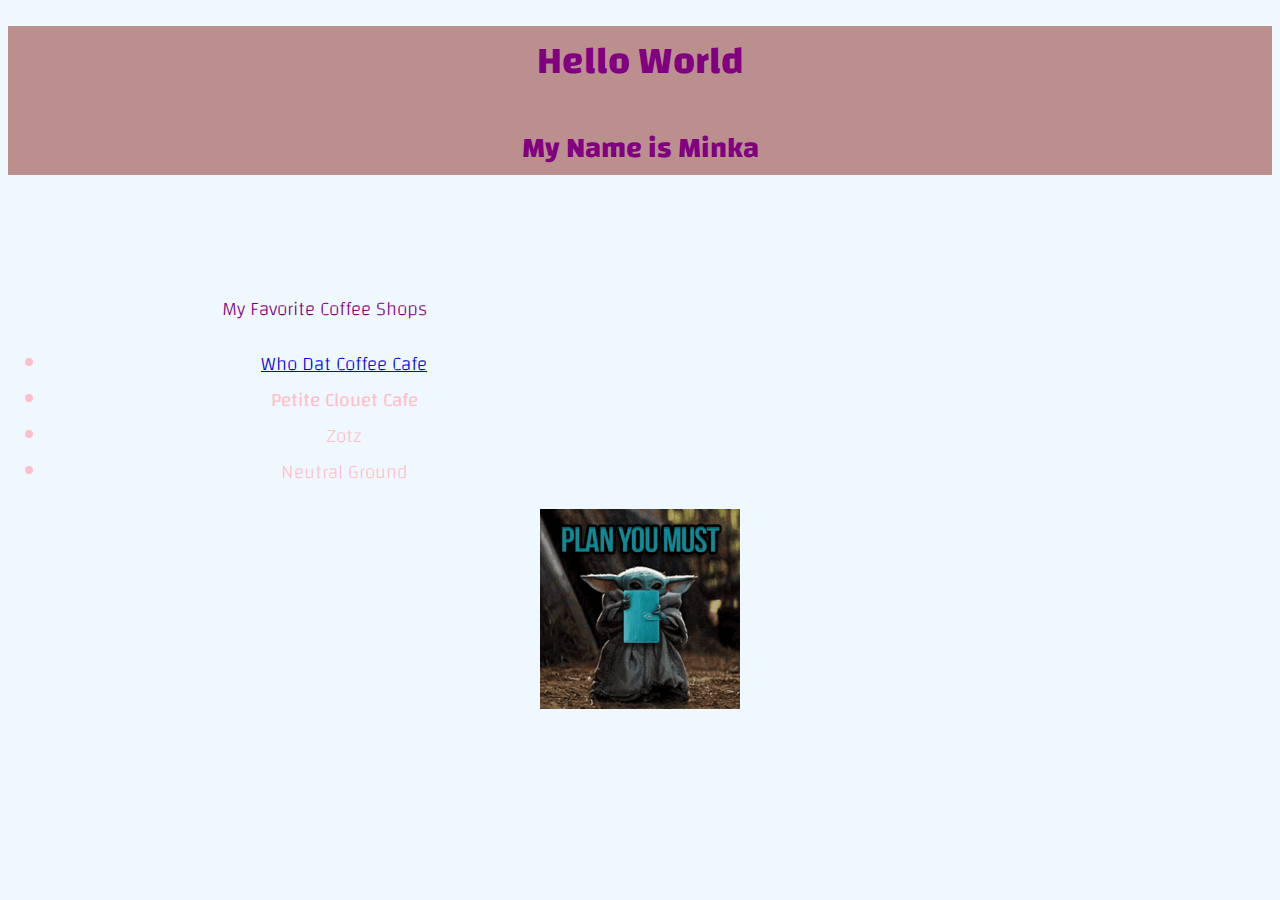
==== index.html @ a5fa14d0 "first commit" ====
<!DOCTYPE html>
<html>
	<head>
		<title>My First Website</title>
		<link rel="stylesheet" href="styles/style.css">
		<link href="https://fonts.googleapis.com/css2?family=Changa:wght@200;700&display=swap" rel="stylesheet">
		<style type="text/css">
			body {
				background-color: aliceblue;
			}
		</style>
	</head>
<!-- comment in html-->
	<body>
		<div id="header">
			<h1>Hello World</h1>
			<h2>My Name is Minka</h2>
		</div>
		<br />
		<br />
		<div class="column">
			
		</div>
		<div class="column">
			<p>My Favorite Coffee Shops</p>
			<ul>
				<li class="different"><a href="https://www.facebook.com/whodatcoffeecafe/" target="_blank">Who Dat Coffee Cafe</a> </li>
				<li><b>Petite Clouet Cafe</b></li>
				<li><span id="aqua">Zotz</span></li>
				<li class="different">Neutral Ground</li>
			</ul>
		</div>
		<img width="200" src="images/babyyoda.gif">
	</body>


</html>
---- styles/style.css ----
body {
    color: purple; 
    font-size: larger;
    font-weight: lighter; 
    font-family: 'Changa', sans-serif; 
    text-align: center; 
}

li {
    color: pink; 
}

#header {
    width: 100%; 
    background-color: rosybrown;
}

.column {
    width: 50%; 
}
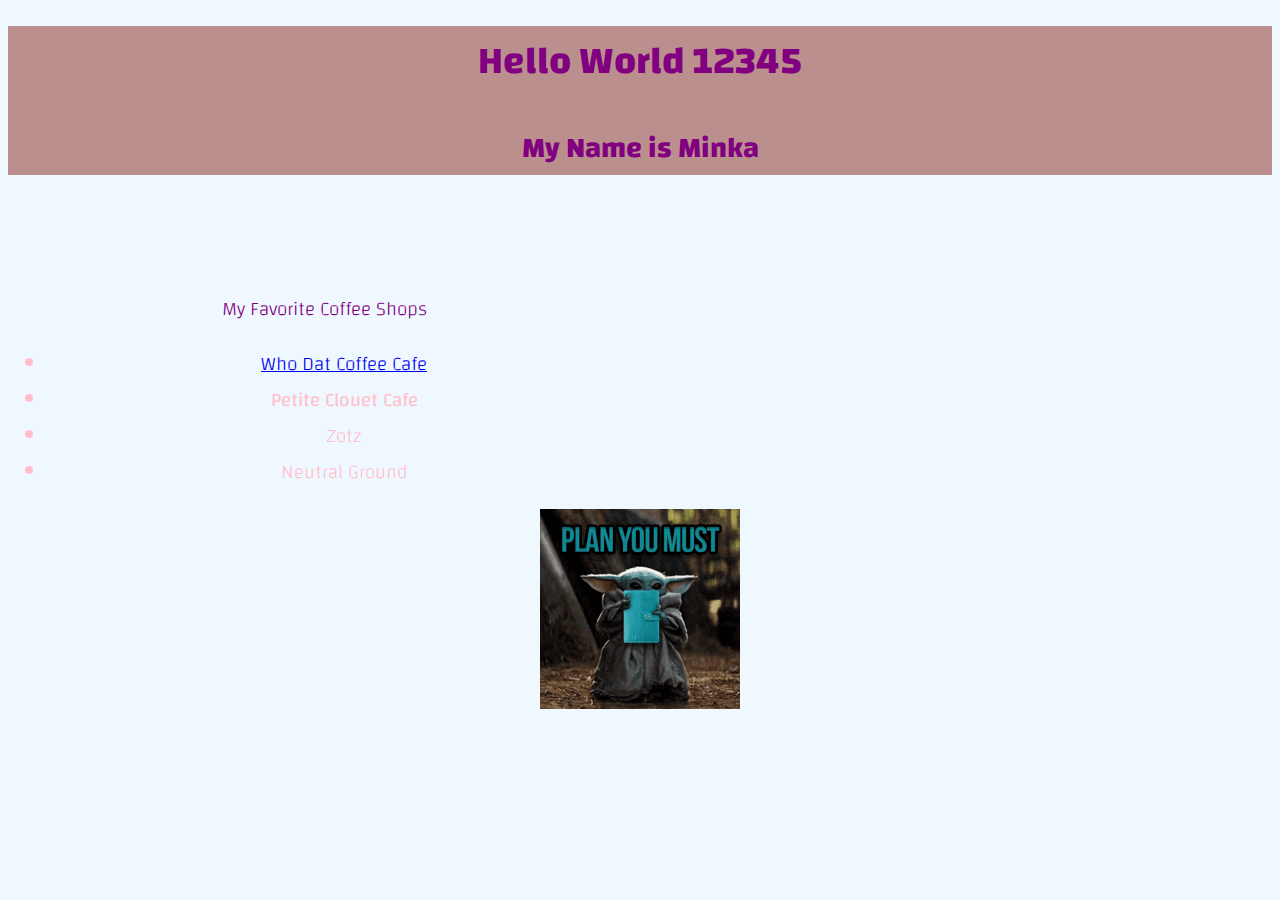
==== commit f5856a8c: "changes" ====
--- a/index.html
+++ b/index.html
@@ -13,7 +13,7 @@
 <!-- comment in html-->
 	<body>
 		<div id="header">
-			<h1>Hello World</h1>
+			<h1>Hello World 12345</h1>
 			<h2>My Name is Minka</h2>
 		</div>
 		<br />
